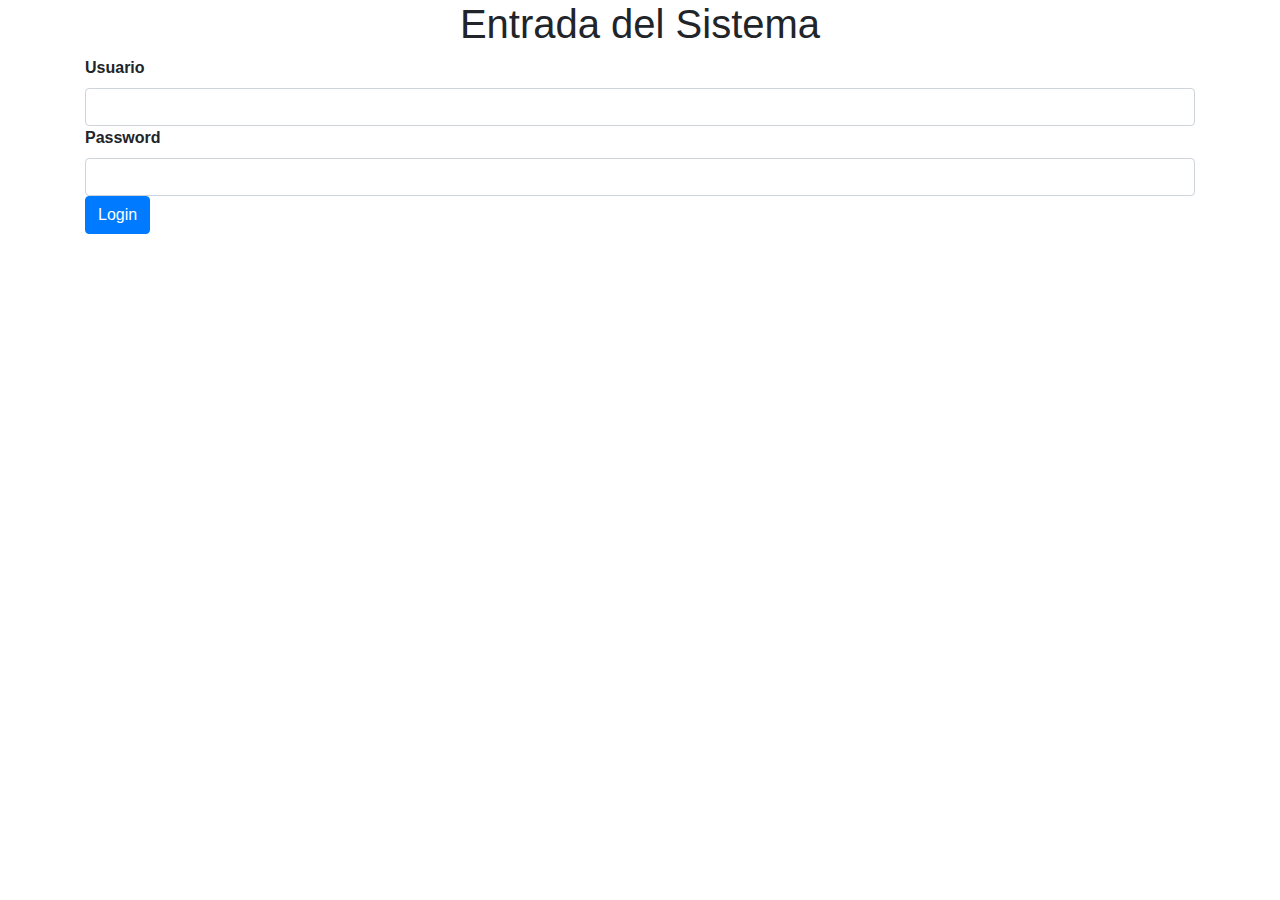
==== formulario.html @ 26efabd0 "primera version login" ====
<!DOCTYPE html>
<html lang="en">

<head>
    <meta charset="UTF-8">
    <meta http-equiv="X-UA-Compatible" content="IE=edge">
    <meta name="viewport" content="width=device-width, initial-scale=1.0">
    <title>Manipulación del dom</title>
    <!-- Latest compiled and minified CSS -->
    <link rel="stylesheet" href="https://maxcdn.bootstrapcdn.com/bootstrap/4.5.2/css/bootstrap.min.css">

    <!-- jQuery library -->
    <script src="https://ajax.googleapis.com/ajax/libs/jquery/3.5.1/jquery.min.js"></script>

    <!-- Popper JS -->
    <script src="https://cdnjs.cloudflare.com/ajax/libs/popper.js/1.16.0/umd/popper.min.js"></script>

    <!-- Latest compiled JavaScript -->
    <script src="https://maxcdn.bootstrapcdn.com/bootstrap/4.5.2/js/bootstrap.min.js"></script>
    <link href="assets/css/style.css" rel="stylesheet" />
</head>

<body>
    <div class="container">
        <form>
            <h1 class="text-center">Entrada del Sistema</h1>
            <label><strong>Usuario</strong></label>
            <input type="mail" class="form-control" id="usuario">
            <p class="msjerr">*Campo Usuario Vacio</p>
            <label><strong>Password</strong></label>
            <input type="password" class="form-control" id="password">
            <p class="msjerr">*Campo Password Vacio</p>
            <button class="btn btn-primary" id="blogin">Login</button>
        </form>
    </div>

    <script src="assets/js/form.js"></script>

</body>

</html>
---- assets/css/style.css ----
.msjerr{
    color:red;
}
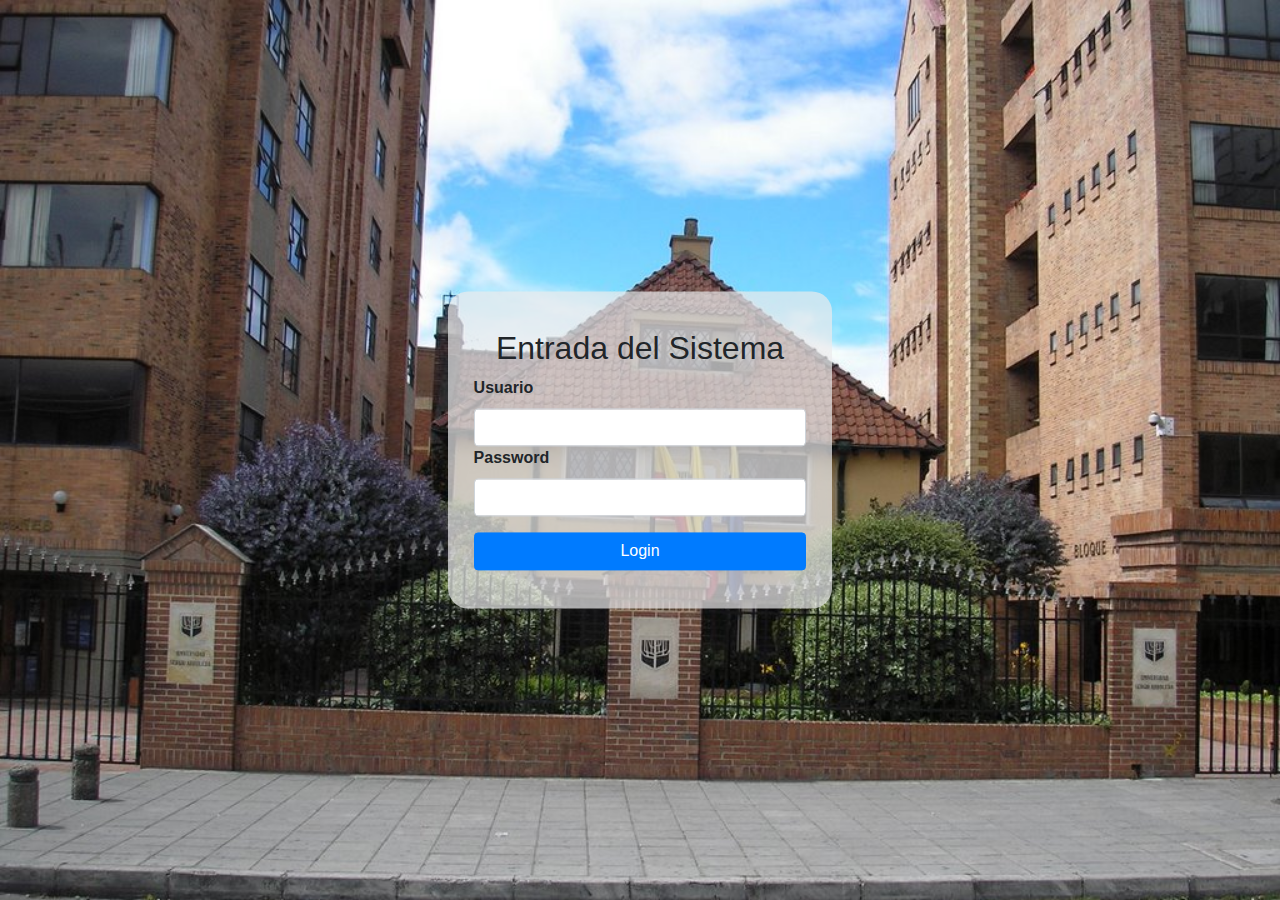
==== commit 0f28796e: "login funcional" ====
--- a/formulario.html
+++ b/formulario.html
@@ -21,16 +21,16 @@
 </head>
 
 <body>
-    <div class="container">
+    <div class="container forms">
         <form>
-            <h1 class="text-center">Entrada del Sistema</h1>
+            <h2 class="text-center">Entrada del Sistema</h2>
             <label><strong>Usuario</strong></label>
             <input type="mail" class="form-control" id="usuario">
             <p class="msjerr">*Campo Usuario Vacio</p>
             <label><strong>Password</strong></label>
             <input type="password" class="form-control" id="password">
             <p class="msjerr">*Campo Password Vacio</p>
-            <button class="btn btn-primary" id="blogin">Login</button>
+            <button class="btn btn-primary mt-3 btn btn-block" id="blogin">Login</button>
         </form>
     </div>
 
--- a/assets/css/style.css
+++ b/assets/css/style.css
@@ -1,3 +1,26 @@
+body{
+    background-image: url("../img/sergio.png");
+    background-size: cover;
+    background-position: no-repeat;
+}
+
 .msjerr{
     color:red;
-}+}
+
+
+.forms{
+    background-color: rgb(235, 235, 236,0.7);
+    padding: 3% 2% 3% 2%;
+    position: absolute;
+    top: 50%;
+    left: 50%;
+    transform: translate(-50%,-50%);
+    width: 30%;
+    /**
+    border
+    **/
+    -webkit-border-radius: 20px 20px 20px 20px;
+     border-radius: 20px 20px 20px 20px;
+
+}
